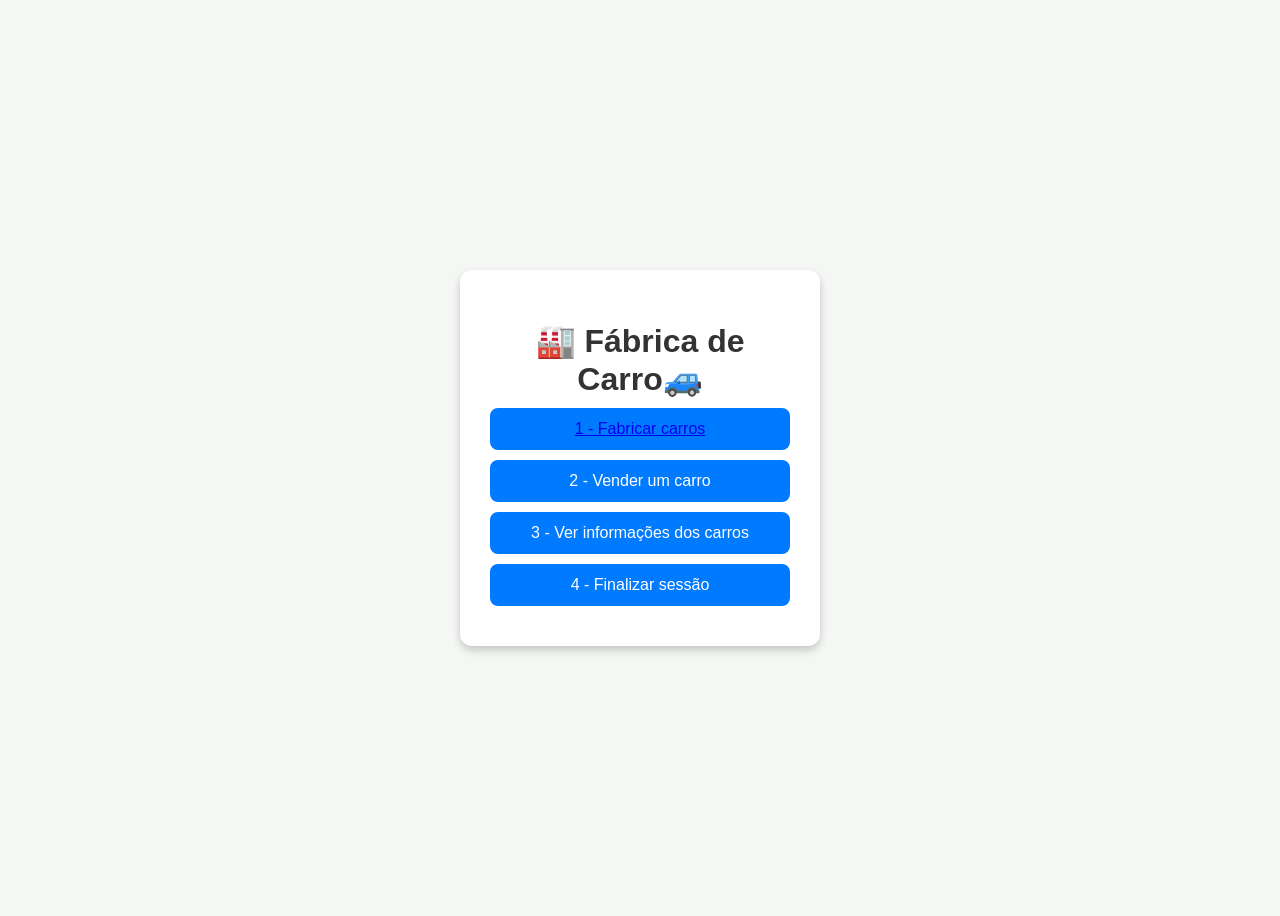
==== index.html @ 0fc09409 "fabricaCarros_SQL" ====
<!doctype html>
<html lang="pt-br">
<head>
  <meta charset="utf-8" />
  <title>Fábrica de Carro</title>
  <link rel="stylesheet" href="css/estilo.css" />
  <link rel="stylesheet" href="indexFabricar.php" />
  <script src="js/validacoes.js"></script>
  
</head>

<body>
  

  <div class="menu-container">
    
    <h1>🏭 Fábrica de Carro🚙</h1>

   <form id="menuForm" action="processa.php" method="POST">
    
  <button> <a rel="stylesheet" href="indexFabricar.php">1 - Fabricar carros</a></button> 
    <button name="acao" value="form_vender">2 - Vender um carro</button>
    <button name="acao" value="listar">3 - Ver informações dos carros</button>
    <button name="acao" value="sair">4 - Finalizar sessão</button>
  </form>
  </div>

  
</body>
</html>
---- css/estilo.css ----
body {
    font-family: Arial, sans-serif;
    background: #f4f7f4f9;
    display: flex;
    justify-content: center;
    align-items: center;
    height: 100vh;
}
.menu-container {
    background: #fff;
    padding: 30px;
    border-radius: 12px;
    box-shadow: 0 4px 8px rgba(0,0,0,0.2);
    text-align: center;
    width: 300px;
}

h1 {
    color: #333;
    margin-bottom: 10px;
}

button {
    display: block;
    width: 100%;
    margin: 10px 0;
    padding: 12px;
    border: none;
    border-radius: 8px;
    background-color: #007BFF;
    color: white;
    font-size: 16px;
    cursor: pointer;
    transition: background 0.3s;
}
button:hover {
    background-color: #0056b3;
}

.form-container {
    background: #fff;
    padding: 20px;
    border-radius: 10px;
    box-shadow: 0 2px 5px rgba(0,0,0,0.1);
    margin-top: 20px;
}
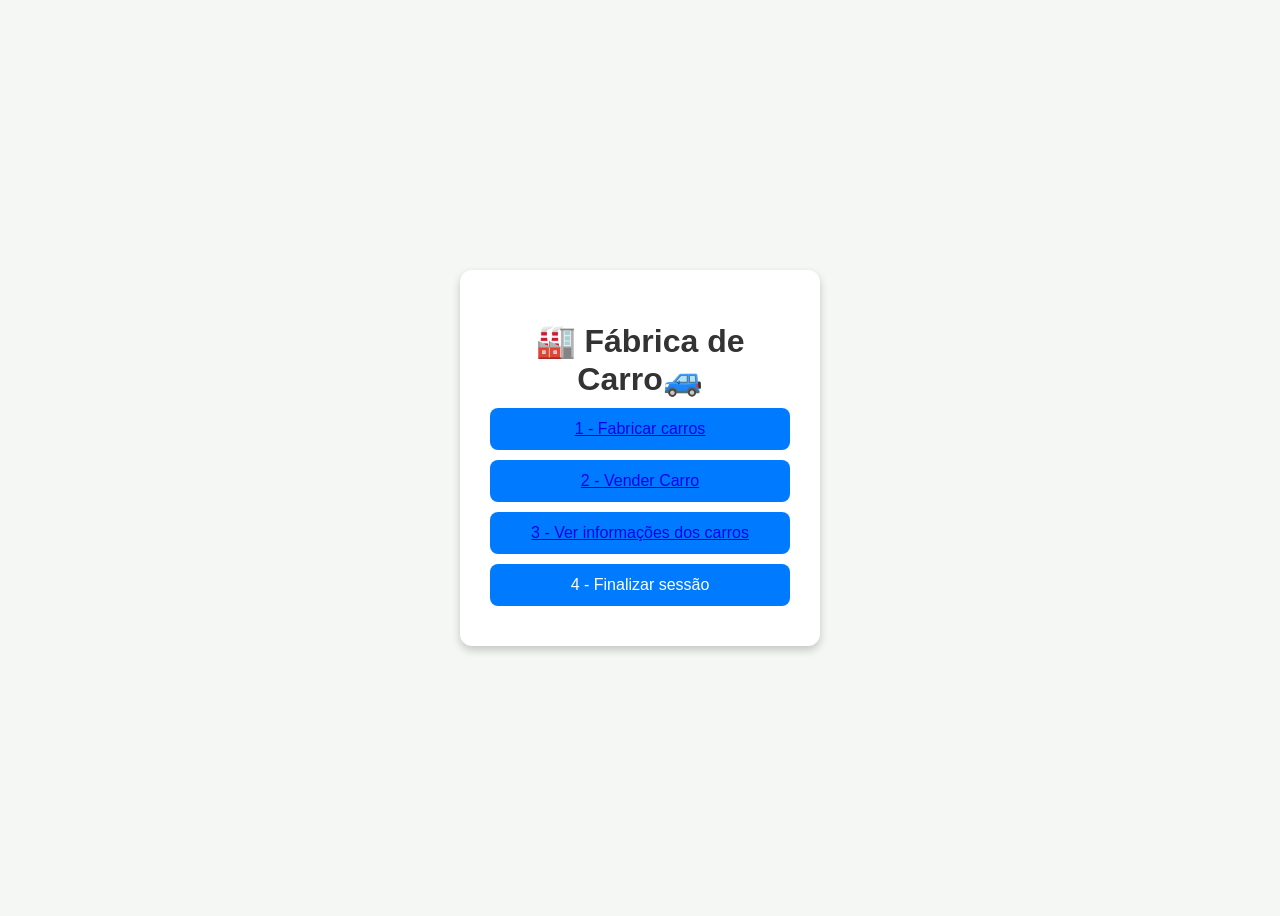
==== commit 63eab591: "fabricaCarros_SQL" ====
--- a/index.html
+++ b/index.html
@@ -21,8 +21,8 @@
    <form id="menuForm" action="processa.php" method="POST">
     
   <button> <a rel="stylesheet" href="indexFabricar.php">1 - Fabricar carros</a></button> 
-    <button name="acao" value="form_vender">2 - Vender um carro</button>
-    <button name="acao" value="listar">3 - Ver informações dos carros</button>
+ <button> <a rel="stylesheet" href="indexVender.php">2 - Vender Carro</a></button> 
+ <button> <a rel="stylesheet" href="indexListar.php">3 - Ver informações dos carros</a></button>
     <button name="acao" value="sair">4 - Finalizar sessão</button>
   </form>
   </div>
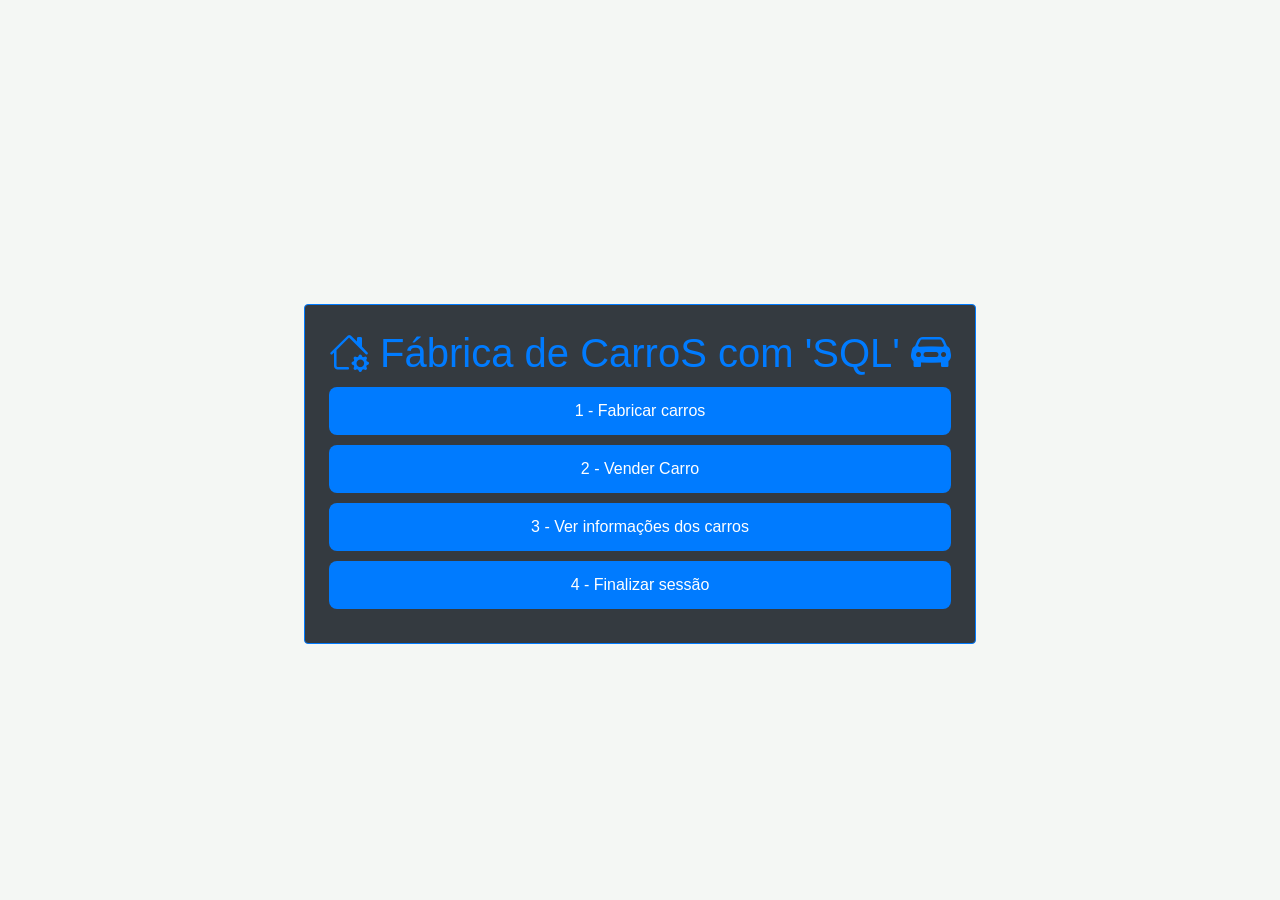
==== commit 9aea7bad: "fabricaCarros_SQL" ====
--- a/index.html
+++ b/index.html
@@ -5,6 +5,9 @@
 <head>
   <meta charset="utf-8" />
   <title>Fábrica de Carro</title>
+  <link rel="stylesheet" href="https://maxcdn.bootstrapcdn.com/bootstrap/4.3.1/css/bootstrap.min.css">
+    <link rel="stylesheet" href="https://use.fontawesome.com/releases/v5.6.3/css/all.css" crossorigin="anonymous">
+    <link href="https://cdn.jsdelivr.net/npm/bootstrap-icons@1.11.3/font/bootstrap-icons.css" rel="stylesheet">
   <link rel="stylesheet" href="css/estilo.css" />
   <link rel="stylesheet" href="indexFabricar.php" />
   <script src="js/validacoes.js"></script>
@@ -12,21 +15,32 @@
 </head>
 
 <body>
+
+  
   
 
-  <div class="menu-container">
+  <div class="container-sm text-center mt-5 bg-dark p-4 rounded border border-primary">
     
-    <h1>🏭 Fábrica de Carro🚙</h1>
+    <h1 class="display-5 text-primary"><i class="bi bi-house-gear"></i> Fábrica de CarroS com 'SQL' <i class="bi bi-car-front-fill"></i></h1>
 
-   <form id="menuForm" action="processa.php" method="POST">
+   <form  id="menuForm" action="processa.php" method="POST">
     
-  <button> <a rel="stylesheet" href="indexFabricar.php">1 - Fabricar carros</a></button> 
- <button> <a rel="stylesheet" href="indexVender.php">2 - Vender Carro</a></button> 
- <button> <a rel="stylesheet" href="indexListar.php">3 - Ver informações dos carros</a></button>
-    <button name="acao" value="sair">4 - Finalizar sessão</button>
+    <button> <a rel="stylesheet" href="indexFabricar.php" class="text-white">1 - Fabricar carros</a></button> 
+ <button> <a rel="stylesheet" href="indexVender.php"class="text-white">2 - Vender Carro</a></button> 
+ <button> <a rel="stylesheet" href="indexListar.php"class="text-white">3 - Ver informações dos carros</a></button>
+ <button name="acao" value="sair">4 - Finalizar sessão</button>
+  
   </form>
   </div>
 
   
+  
+ 
+
+  <script src="https://ajax.googleapis.com/ajax/libs/jquery/3.5.1/jquery.min.js"></script>
+<script src="https://cdnjs.cloudflare.com/ajax/libs/popper.js/1.16.0/umd/popper.min.js"></script>
+<script src="https://maxcdn.bootstrapcdn.com/bootstrap/4.3.1/js/bootstrap.min.js"></script>
+
+
 </body>
 </html>
--- a/css/estilo.css
+++ b/css/estilo.css
@@ -43,4 +43,127 @@
     border-radius: 10px;
     box-shadow: 0 2px 5px rgba(0,0,0,0.1);
     margin-top: 20px;
-}   +}   
+
+html, body {
+    height: 100%;
+}
+
+body {
+    display: flex;
+    flex-direction: column;
+    margin: 0;
+}
+
+main {
+    flex: 1;
+}
+
+footer {
+    background-color: #0778e9;
+    color: rgb(182, 29, 29);
+    text-align: center;
+    padding: 1rem 0;
+}
+
+body {
+    font-family: 'Arial', sans-serif;
+}
+
+header {
+    margin-bottom: 20px;
+}
+
+footer {
+    margin-top: 20px;
+}
+
+.jumbotron {
+    background: url('imgs/queen-banner.jpg') no-repeat center center;
+    background-size: cover;
+    color: white;
+    text-shadow: 2px 2px 4px #000000;
+}
+
+.form-group label {
+    font-weight: bold;
+}
+
+.btn-primary {
+    background-color: #f39c12;
+    border-color: #e67e22;
+}
+
+.btn-primary:hover {
+    background-color: #e67e22;
+    border-color: #d35400;
+}
+body {
+    font-family: 'Arial', sans-serif;
+}
+
+header {
+    margin-bottom: 20px;
+}
+
+footer {
+    margin-top: 20px;
+}
+
+.jumbotron {
+    background: url('imgs/queen-banner.jpg') no-repeat center center;
+    background-size: cover;
+    color: white;
+    text-shadow: 2px 2px 4px #000000;
+}
+
+.form-group label {
+    font-weight: bold;
+}
+
+.btn-primary {
+    background-color: #f39c12;
+    border-color: #e67e22;
+}
+
+.btn-primary:hover {
+    background-color: #e67e22;
+    border-color: #d35400;
+}
+
+body {
+    font-family: 'Arial', sans-serif;
+}
+
+header {
+    margin-bottom: 20px;
+}
+
+
+.jumbotron {
+    background: url('imgs/queen-banner.jpg') no-repeat center center;
+    background-size: cover;
+    color: white;
+    text-shadow: 2px 2px 4px #000000;
+}
+
+.form-group label {
+    font-weight: bold;
+}
+
+.btn-primary {
+    background-color: #f39c12;
+    border-color: #e67e22;
+}
+
+.btn-primary:hover {
+    background-color: #e67e22;
+    border-color: #d35400;
+}
+
+footer {
+    background-color: #343a40;
+    color: white;
+    text-align: center;
+    padding: 1rem 0;
+}
